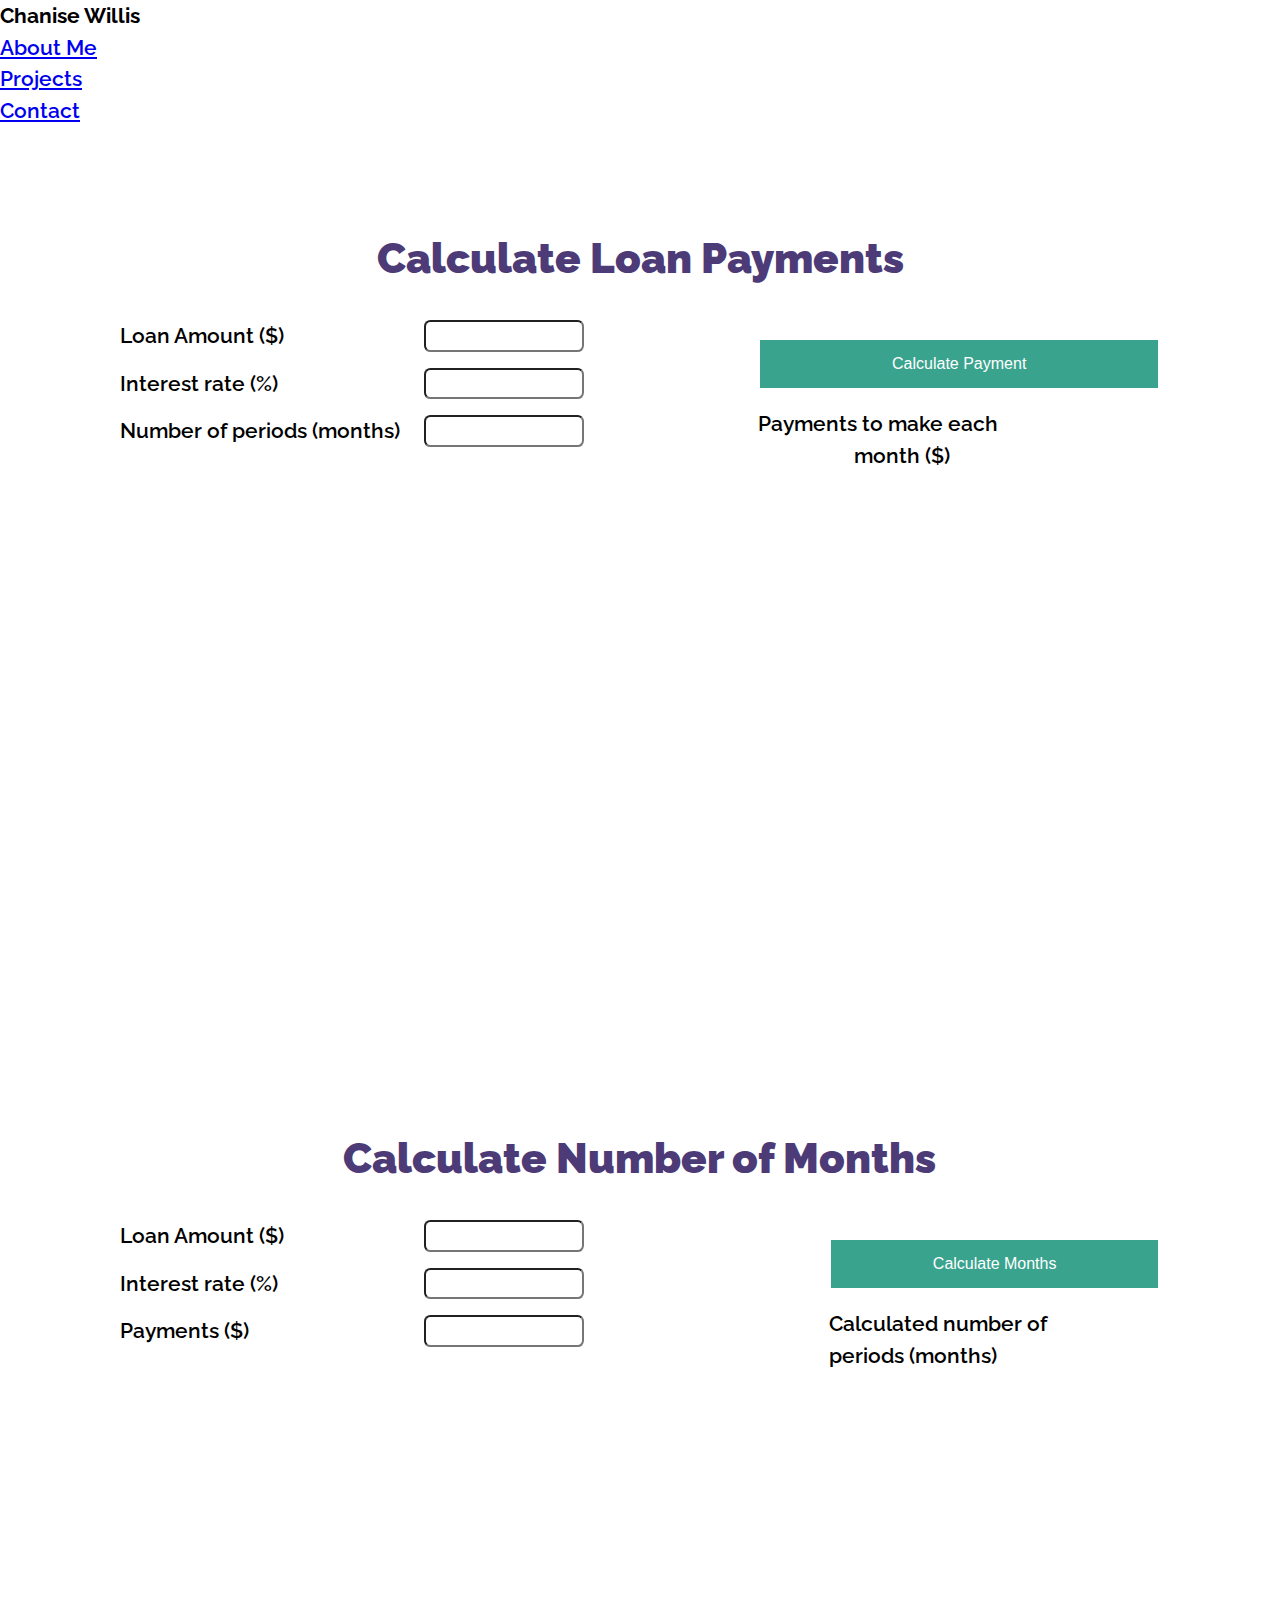
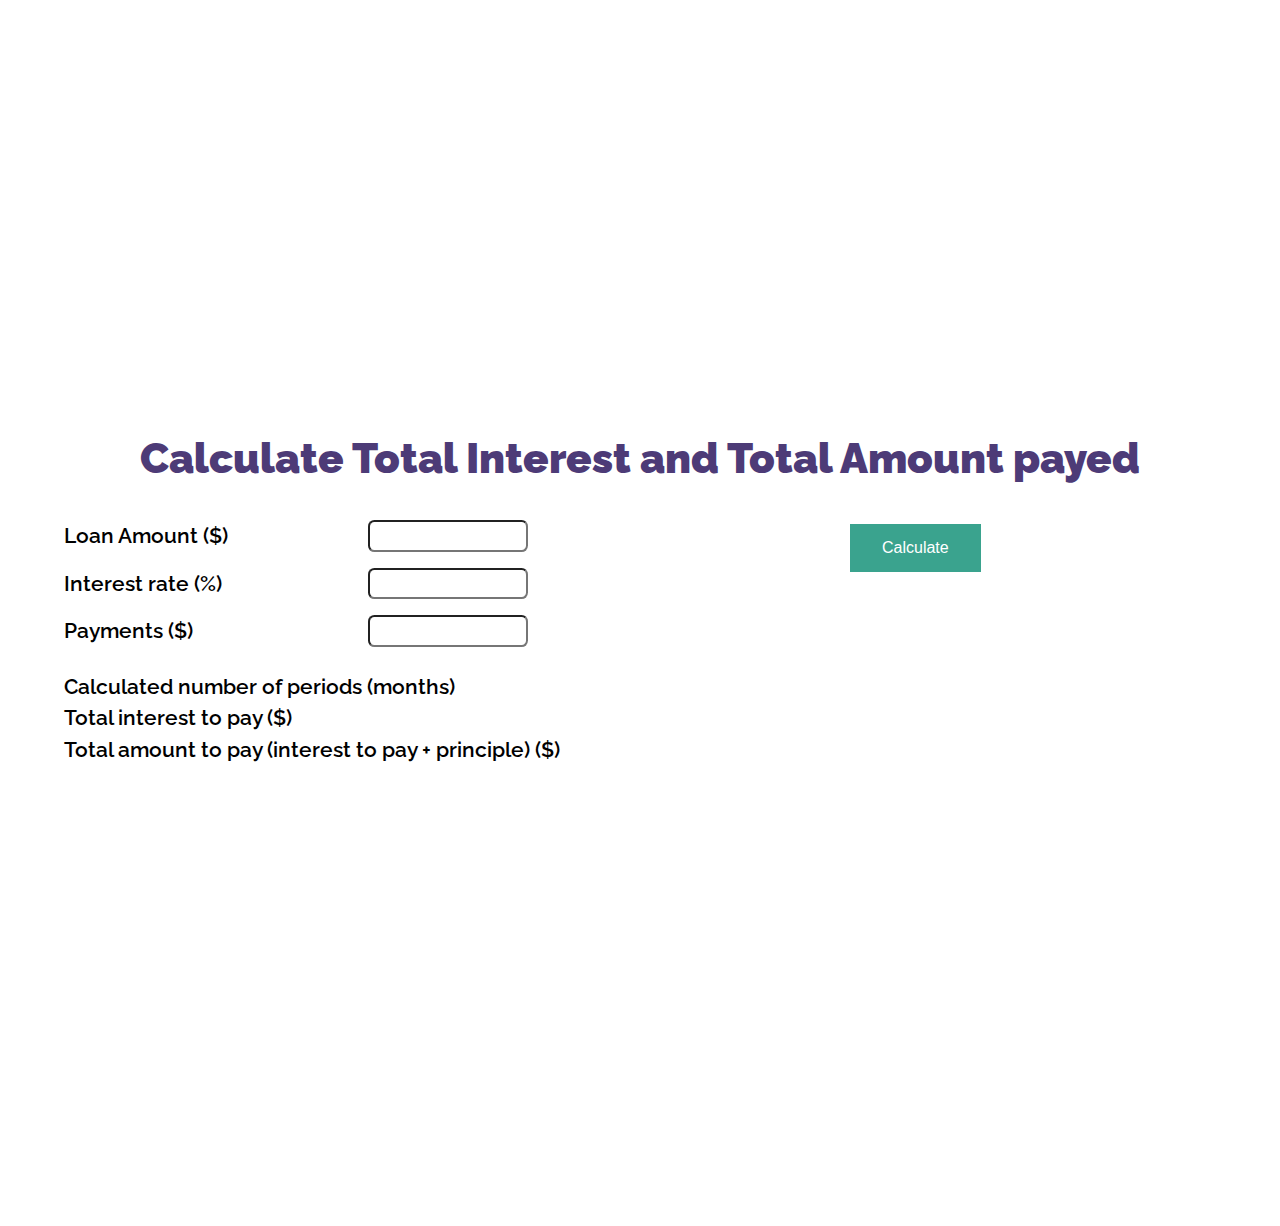
==== LoanCalculators/LoanCalculators.html @ 95ce32f7 "improvements and fixes" ====
<!DOCTYPE html>
<!--
    LoanCalculators by Chanise
    Quick and simple website for my protfolio
-->
<html>
    <head>
        <meta charset="utf-8">
        <meta name="viewport" content="width=device-width, initial-scale=1">
        <title>LoanCalculators</title>
        <script src="https://ajax.googleapis.com/ajax/libs/jquery/3.5.1/jquery.min.js"></script>
        <!--
        <link href="https://cdn.jsdelivr.net/npm/bootstrap@5.1.3/dist/css/bootstrap.min.css" rel="stylesheet" 
            integrity="sha384-1BmE4kWBq78iYhFldvKuhfTAU6auU8tT94WrHftjDbrCEXSU1oBoqyl2QvZ6jIW3" crossorigin="anonymous">
        -->
        <!--font-->
        <link rel="preconnect" href="https://fonts.googleapis.com">
        <link rel="preconnect" href="https://fonts.gstatic.com" crossorigin>
        <link href="https://fonts.googleapis.com/css2?family=Playfair+Display:ital@1&family=Raleway:wght@300&display=swap" rel="stylesheet">

        <link rel="stylesheet" href="../nav/nav.css">
        <link rel="stylesheet" href="css/LoanCalculators.css">
    </head>
    <body>
        <header>
            <div class="navbar">
                <nav>
                    <div class="logo">
                        <h4>Chanise Willis</h4>
                    </div>
                    <ul class="nav-links">
                        <li><a href="../index.html">About Me</a></li>
                        <li><a href="../index.html#projectSection">Projects</a></li>
                        <li><a href="../index.html#contactSection">Contact</a></li>
                    </ul>
                    <div class="burger">
                        <div class="line1"></div>
                        <div class="line2"></div>
                        <div class="line3"></div>
                    </div>
                </nav>
            </div>
        </header>
        <main role="main">
                <section id="section1">                    
                    <div class="container">
                        <div>
                            <h1 class="text-center">Calculate Loan Payments</h1>
                        </div>
                        <div class="form1 flex">
                            <div class="input-box flex-row">
                                <label class="form-label">Loan Amount ($)</label>
                                <input class="form-control" id="loanAmount1" type="number" min="1" max="100000000000"/>
                            </div>
                            <div class="input-box flex-row">
                                <label class="form-label">Interest rate (%)</label>
                                <input class="form-control" id="interestRate1" type="number" min="0.01" max="99"/>
                            </div>
                            <div class="input-box flex-row">
                                <label class="form-label">Number of periods (months)</label>
                                <input class="form-control" id="numMonths1" type="number" min="1" max="6000"/>
                            </div>
                        </div>
                        <div class="flex center-horizontal text-center">                            
                            <div id="validation1"></div>
                            <button class="button" id="CalcLoanPaymentButton">Calculate Payment</button>
                            <label class="fs-5">Payments to make each month ($)</label>
                            <div class="fs-3" id="calculatedPayments"></div>
                        </div>
                    </div>
                </section>

                <section id="section2">                    
                    <div class="container">
                    <div>
                        <h1 class="text-center">Calculate Number of Months</h1>                        
                    </div>
                    <div class="form2 flex">
                        <div class="input-box flex-row">
                            <label class="form-label">Loan Amount ($)</label>
                            <input class="form-control" id="loanAmount2" type="number" min="1" max="100000000000"/>
                        </div>
                        <div class="input-box flex-row ">
                            <label class="form-label">Interest rate (%)</label>
                            <input class="form-control" id="interestRate2" type="number" min="0.01" max="99"/>
                        </div>
                        <div class="input-box flex-row ">
                            <label class="form-label">Payments ($)</label>
                            <input class="form-control" id="Payments2" type="number" min="1" max="100000000000"/>
                        </div>
                    </div>
                    
                    <div class="flex center-horizontal">                        
                        <div id="validation2"></div>
                        <button class="button" onclick="calculateNumberMonths()">Calculate Months</button>
                        <label class="fs-5">Calculated number of periods (months)</label>
                        <div class="fs-3" id="calculatedNumMonths"></div>
                    </div>
                    </div>
                </section>
                
                <section id="section3">                    
                    <div class="container">                    
                        <div>
                            <h1 class="text-center">Calculate Total Interest and Total Amount payed</h1>
                        </div>
                        <div class="form1 flex">
                            <div class="input-box flex-row ">
                                <label class="form-label">Loan Amount ($)</label>
                                <input class="form-control" id="loanAmount3" type="number" min="1" max="100000000000"/>
                            </div>
                            <div class="input-box flex-row ">
                                <label class="form-label">Interest rate (%)</label>
                                <input class="form-control" id="interestRate3" type="number" min="0.01" max="99"/>
                            </div>
                            <div class="input-box flex-row ">
                                <label class="form-label">Payments ($)</label>
                                <input class="form-control" id="Payments3" type="number" min="1" max="100000000000"/>
                            </div>
                        </div>
                        <div>
                            <button class="button" onclick="calculateTotalInterest()">Calculate</button>                                                    
                            <div id="validation3"></div>
                        </div>
                        <div>
                            <div class="row my-3">
                                <label class="fs-5">Calculated number of periods (months)</label>
                                <div class="fs-3" id="totalNumMonths3"></div>
                            </div>
                            <div class="row my-3">
                                <label class="fs-5">Total interest to pay ($)</label>
                                <div class="fs-3" id="totalInterest3"></div>
                            </div>
                            <div class="row my-3">
                                <label class="fs-5">Total amount to pay (interest to pay + principle) ($)</label>
                                <div class="fs-3" id="totalAmountPayed3"></div>
                            </div>
                        </div>
                        <div class="row">
                            <div class="col-xl-6 table-responsive my-3 invisible" id="tableDiv">
                                <div id="interestRateHiden" hidden></div>
                                <table class="table table-hover">
                                    <thead>
                                        <tr>
                                            <th>Month</th>
                                            <th>Begning Balance</th>
                                            <th>Monthly Payment</th>
                                            <th>Paid Towards Intertest</th>
                                            <th>Paid Towards Principal</th>
                                            <th>Ending Balance</th>
                                        </tr>
                                    </thead>
                                    <tbody>
                                    </tbody>
                                </table>
                            </div>
                        </div>
                        <div class="invisible text-center" id="advancedDiv">
                            <h3>Advanced</h3>
                            <p>Add Start Payments date to access Monthly Payment manipulation.</p>
                            <div class="flex">
                                <div>
                                    <label class="form-label">Start Payments</label>
                                    <input class="form-control" id="startPaymentsDate" type="month" pattern="[0-9]{4}-[0-9]{2}"/>
                                </div>
                                <div>
                                    <button class="button" onclick="showAdvanced()">Advanced</button>
                                </div>
                            </div>
                        </div>                    
                        <div id="startAndEnd" class="invisible advancedManip">
                            <div class="flex-row center-horizontal">
                                <div class="col-3">
                                    <label>Start</label>
                                </div>
                                <div class="col-3">
                                    <label>End</label>
                                </div>
                                <div class="col-3">
                                    <label>New Amount</label>
                                </div>
                            </div>
                        </div>
                        <div class="invisible advancedManip flex-row center-horizontal ">
                            <div>
                                <button class='button-secondary' onclick="addMonthlyPayChangeLine()">Add range</button>
                            </div>
                            <div>
                                <button class="button-secondary" onclick="updateTable()">Update table</button>
                            </div>
                            <div id="validationUpdate"></div>
                        </div>
                    </div>
                </section>
            <!--
                <script src="https://ajax.googleapis.com/ajax/libs/jquery/3.5.1/jquery.min.js"></script>
            -->
            
            <script src="../nav/nav.js"></script>
            <script src="LoanCalculators.js"></script>
        </main>
    </body>
</html>
---- LoanCalculators/css/LoanCalculators.css ----
:root {
  --clr-primary-100: #fff;
  --clr-primary-200: #4d3b77;
  --clr-primary-400: #d347a9;

  --clr-secondary-800: #457bb8;
  --clr-secondary-900: #3aa38e;

  --ff-primary: "Raleway", sans-serif;
  --ff-accent: "Playfair Display", serif;
}

html {
  scroll-behavior: smooth;
}

* {
  margin: 0;
  padding: 0px;
  box-sizing: border-box;
}

body {
  font-family: var(--ff-primary);
  font-weight: 600;
  font-size: 1.3125rem;
  line-height: 1.5;
}

.main {
  margin-top: 3.5rem;
}

h1,
h2,
h3 {
  font-weight: 900;
  line-height: 1;
  margin-bottom: 1rem;
}

h1 {
  color: var(--clr-primary-200);
  margin-top: 1rem;
}

h3 {
  color: var(--clr-primary-400);
}

section {
  padding: 4rem 0;
  height: 100vh;
}

.text-center {
  text-align-last: center;
}

.center-horizontal {
  justify-content: center;
}

.container {
  margin-inline: auto;
  width: min(90%, 72rem);
  padding-block: 2rem;
  display: grid;
  gap: 1.5rem;
  grid-auto-columns: 1fr;
}

.container {
  grid-template-areas:
    "one"
    "two"
    "three"
    "four"
    "five"
    "six"
    "seven";
}

.container div:nth-child(1) {
  grid-area: one;
}

.container div:nth-child(2) {
  grid-area: two;
}

.container div:nth-child(3) {
  grid-area: three;
}

.container div:nth-child(4) {
  grid-area: four;
}

.container div:nth-child(5) {
  grid-area: five;
}

.container div:nth-child(6) {
  grid-area: six;
}

.container div:nth-child(7) {
  grid-area: seven;
}

.container div:nth-child(8) {
  grid-area: eight;
  text-align-last: center;
}

@media screen and (min-width: 70em) {
  #section1 .container {
    grid-template-areas:
      "one one one one one"
      "two two two three three";
    width: max(60%, 65rem);
  }

  #section2 .container {
    grid-template-areas:
      "one one one"
      "two two three";
    width: max(60%, 65rem);
  }
}

@media screen and (min-width: 50em) {
  #section3 .container {
    grid-template-areas:
      "one one one"
      "two two three"
      "four four four"
      "five five five"
      "six six six"
      "seven seven seven"
      "eight eight eight";
  }
}

.flex {
  display: flex;
  flex-direction: column;
  gap: 1rem;
}

.flex-row {
  display: flex;
  flex-direction: row;
  gap: 1rem;
}

.flex label {
  width: 18rem;
}

.flex input {
  width: 10rem;
  border-radius: 0.4rem;
}

#startPaymentsDate {
  height: 2rem;
}

.invisible {
  display: none;
}

.button {
  background-color: var(--clr-secondary-900);
  border: none;
  color: white;
  padding: 15px 32px;
  text-align: center;
  text-decoration: none;
  display: inline-block;
  font-size: 16px;
  margin: 4px 2px;
  cursor: pointer;
}

.button-secondary {
  background-color: var(--clr-secondary-800);
  border: none;
  color: white;
  padding: 10px 16px;
  text-align: center;
  text-decoration: none;
  display: inline-block;
  font-size: 16px;
  margin: 4px 2px;
  cursor: pointer;
}

.table {
  border-collapse: collapse;
  margin: 25px 0;
  min-width: 400px;
  border-radius: 5px 5px 0 0;
  overflow: hidden;
  box-shadow: 0 0 20px rgba(0, 0, 0, 0.15);
}

.table thead tr {
  background-color: var(--clr-primary-400);
  color: var(--clr-primary-100);
  font-weight: bold;
}

.table tbody tr {
  border-bottom: 1px solid #dddddd;
  text-align: right;
}

.table tbody tr:nth-of-type(even) {
  background-color: #f3f3f3;
}

.table tbody tr:last-of-type {
  border-bottom: 2px solid var(--clr-primary-400);
}

.table thead th {
  word-wrap: break-word;
  padding: 0.5rem;
}

.table tbody td {
  padding-right: 0.5rem;
}
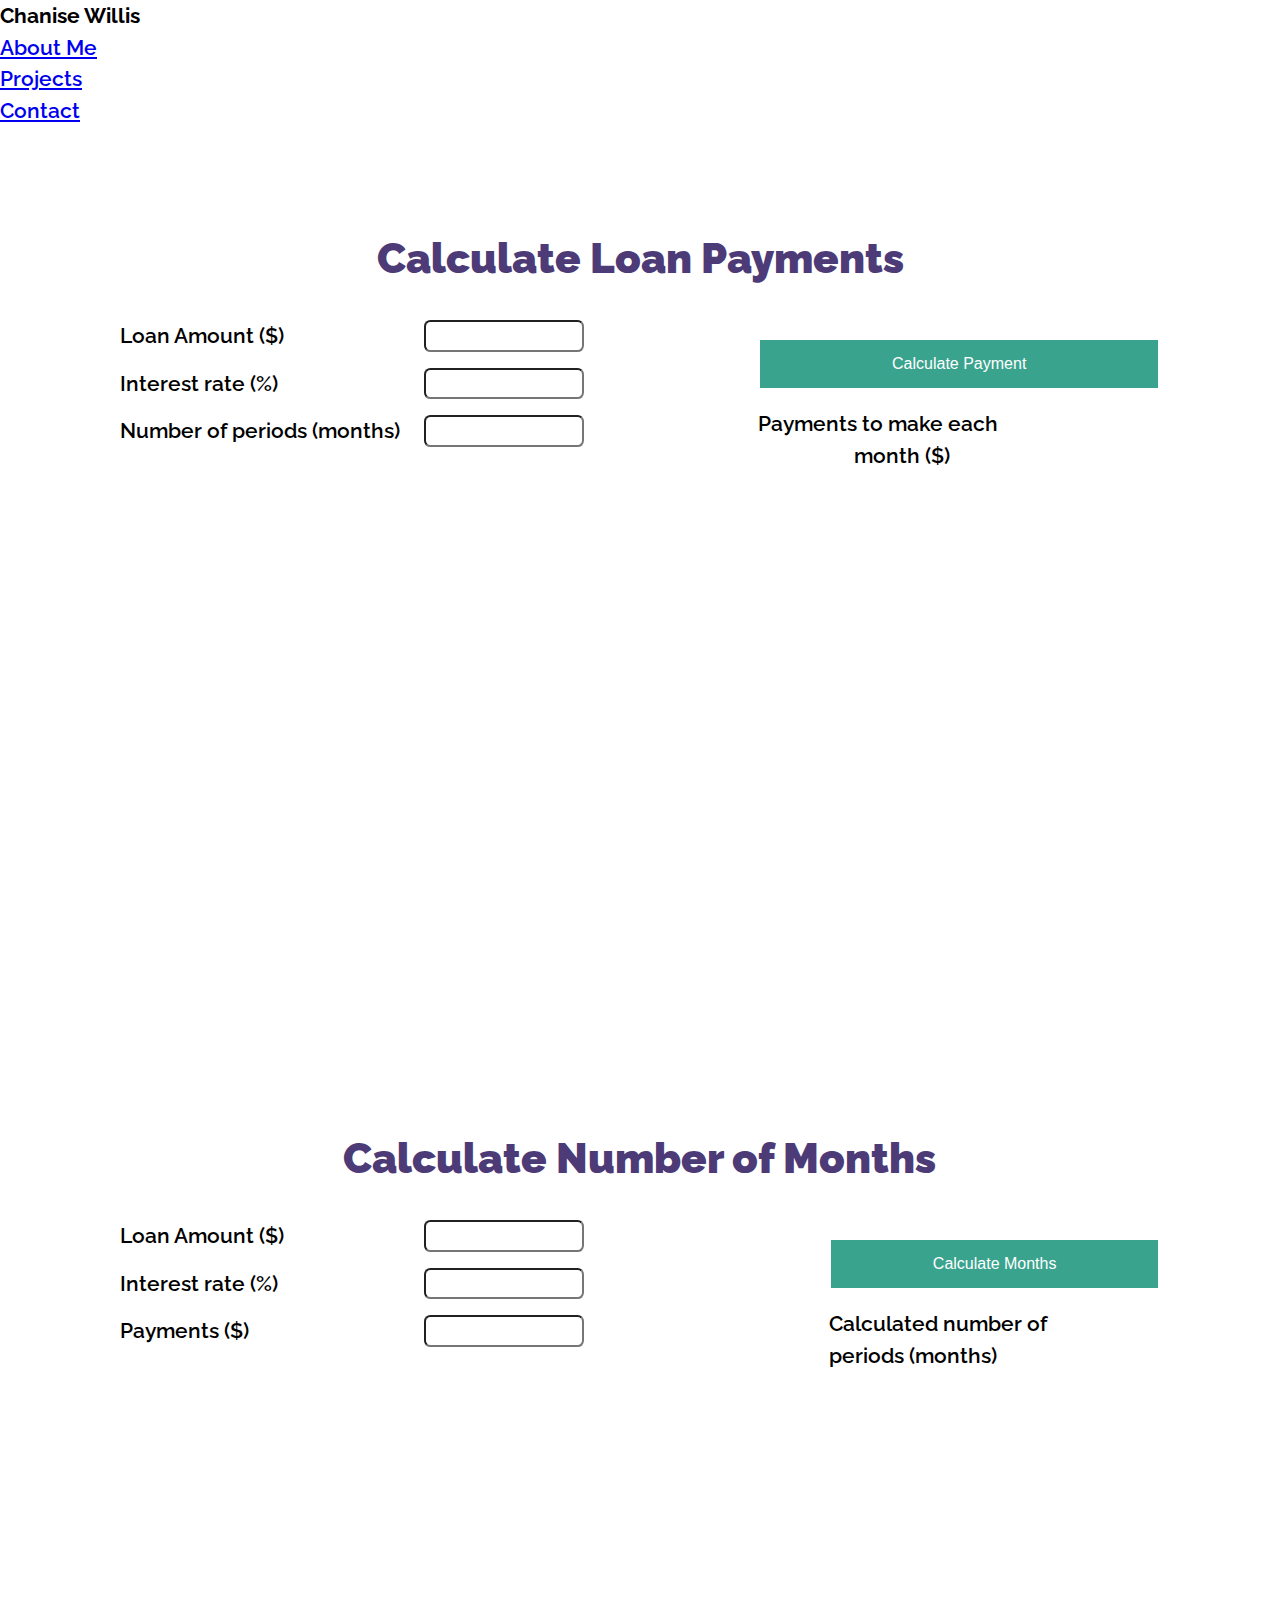
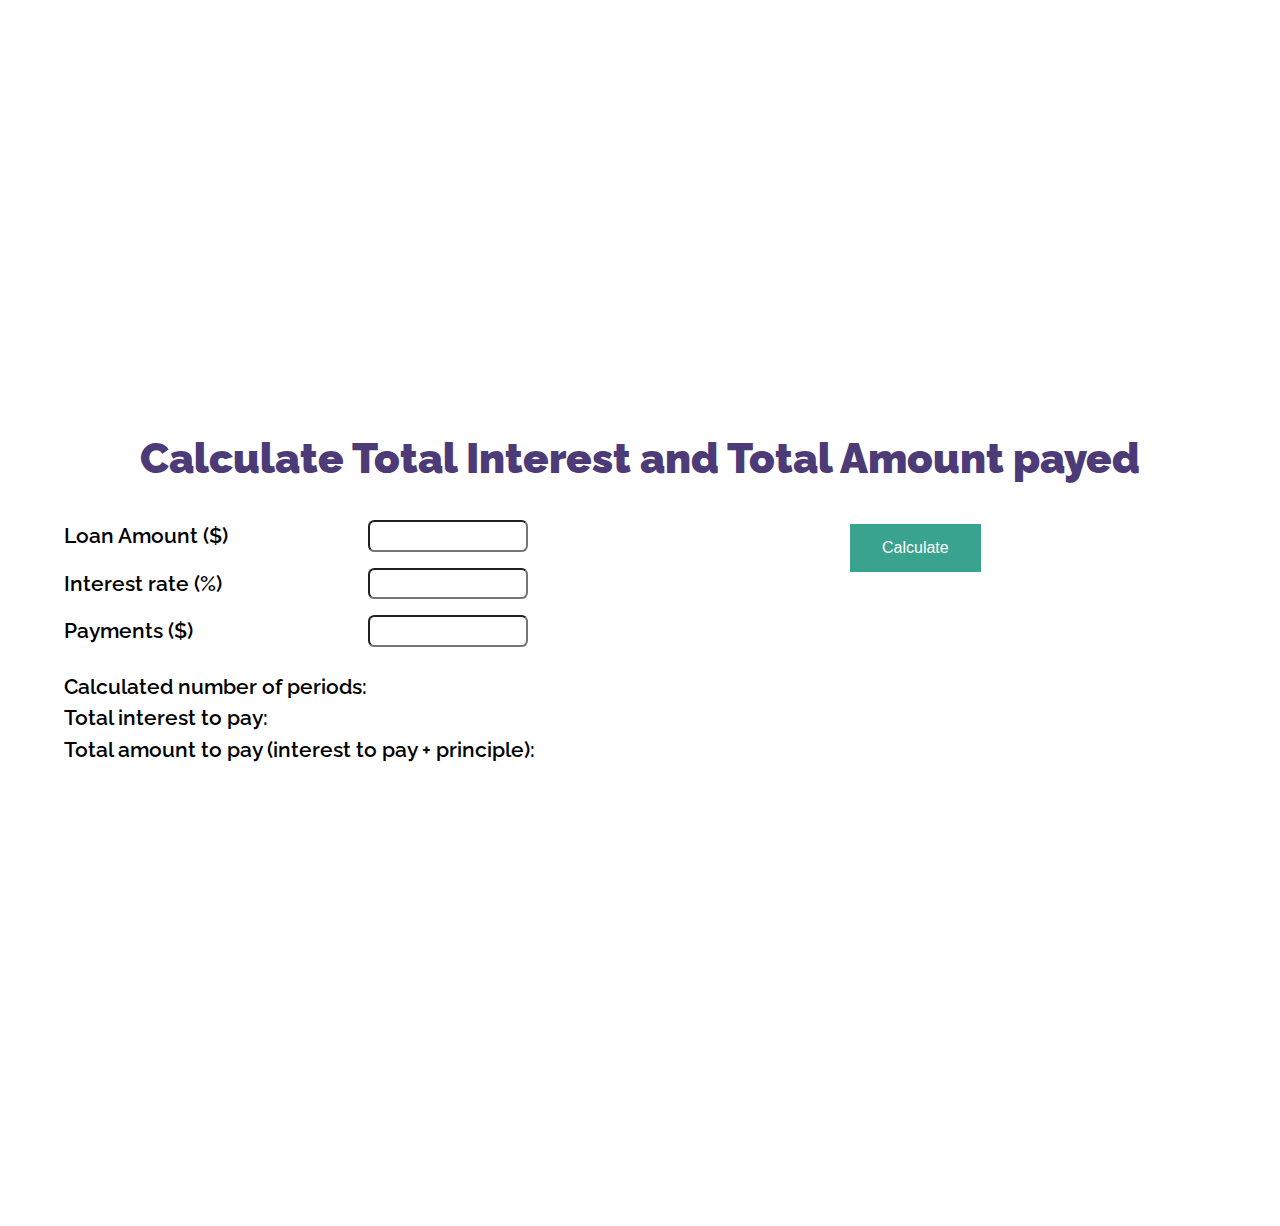
==== commit 1d1796d1: "More styling for input and buttons" ====
--- a/LoanCalculators/LoanCalculators.html
+++ b/LoanCalculators/LoanCalculators.html
@@ -9,6 +9,7 @@
         <meta name="viewport" content="width=device-width, initial-scale=1">
         <title>LoanCalculators</title>
         <script src="https://ajax.googleapis.com/ajax/libs/jquery/3.5.1/jquery.min.js"></script>
+        <link rel="stylesheet" href="https://cdnjs.cloudflare.com/ajax/libs/font-awesome/4.7.0/css/font-awesome.min.css">
         <!--
         <link href="https://cdn.jsdelivr.net/npm/bootstrap@5.1.3/dist/css/bootstrap.min.css" rel="stylesheet" 
             integrity="sha384-1BmE4kWBq78iYhFldvKuhfTAU6auU8tT94WrHftjDbrCEXSU1oBoqyl2QvZ6jIW3" crossorigin="anonymous">
@@ -123,16 +124,16 @@
                             <div id="validation3"></div>
                         </div>
                         <div>
-                            <div class="row my-3">
-                                <label class="fs-5">Calculated number of periods (months)</label>
+                            <div class="flex-row">
+                                <label class="fs-5">Calculated number of periods: </label>
                                 <div class="fs-3" id="totalNumMonths3"></div>
                             </div>
-                            <div class="row my-3">
-                                <label class="fs-5">Total interest to pay ($)</label>
+                            <div class="flex-row">
+                                <label class="fs-5">Total interest to pay: </label>
                                 <div class="fs-3" id="totalInterest3"></div>
                             </div>
-                            <div class="row my-3">
-                                <label class="fs-5">Total amount to pay (interest to pay + principle) ($)</label>
+                            <div class="flex-row">
+                                <label class="fs-5">Total amount to pay (interest to pay + principle): </label>
                                 <div class="fs-3" id="totalAmountPayed3"></div>
                             </div>
                         </div>
@@ -160,28 +161,22 @@
                             <p>Add Start Payments date to access Monthly Payment manipulation.</p>
                             <div class="flex">
                                 <div>
-                                    <label class="form-label">Start Payments</label>
+                                    <label class="form-label">Start Payments:</label>
                                     <input class="form-control" id="startPaymentsDate" type="month" pattern="[0-9]{4}-[0-9]{2}"/>
                                 </div>
                                 <div>
-                                    <button class="button" onclick="showAdvanced()">Advanced</button>
+                                    <button class="button" onclick="showAdvanced()">Advanced Options</button>
                                 </div>
                             </div>
                         </div>                    
                         <div id="startAndEnd" class="invisible advancedManip">
-                            <div class="flex-row center-horizontal">
-                                <div class="col-3">
-                                    <label>Start</label>
-                                </div>
-                                <div class="col-3">
-                                    <label>End</label>
-                                </div>
-                                <div class="col-3">
+                            <div class="flex-row range">
+                                    <label>Start</label>                                
+                                    <label>End</label>                                
                                     <label>New Amount</label>
-                                </div>
                             </div>
                         </div>
-                        <div class="invisible advancedManip flex-row center-horizontal ">
+                        <div class="invisible advancedManip flex-row">
                             <div>
                                 <button class='button-secondary' onclick="addMonthlyPayChangeLine()">Add range</button>
                             </div>
--- a/LoanCalculators/css/LoanCalculators.css
+++ b/LoanCalculators/css/LoanCalculators.css
@@ -59,6 +59,10 @@
 
 .center-horizontal {
   justify-content: center;
+}
+
+.center-vertically {
+  align-items: center;
 }
 
 .container {
@@ -159,9 +163,15 @@
   width: 18rem;
 }
 
-.flex input {
+.range label {
+  width: 10rem;
+  text-align: center;
+}
+
+input {
   width: 10rem;
   border-radius: 0.4rem;
+  min-height: 1.75rem;
 }
 
 #startPaymentsDate {
@@ -189,6 +199,19 @@
   background-color: var(--clr-secondary-800);
   border: none;
   color: white;
+  padding: 10px 16px;
+  text-align: center;
+  text-decoration: none;
+  display: inline-block;
+  font-size: 16px;
+  margin: 4px 2px;
+  cursor: pointer;
+}
+
+.button-white {
+  background-color: var(--clr-primary-100);
+  border: none;
+  color: black;
   padding: 10px 16px;
   text-align: center;
   text-decoration: none;
